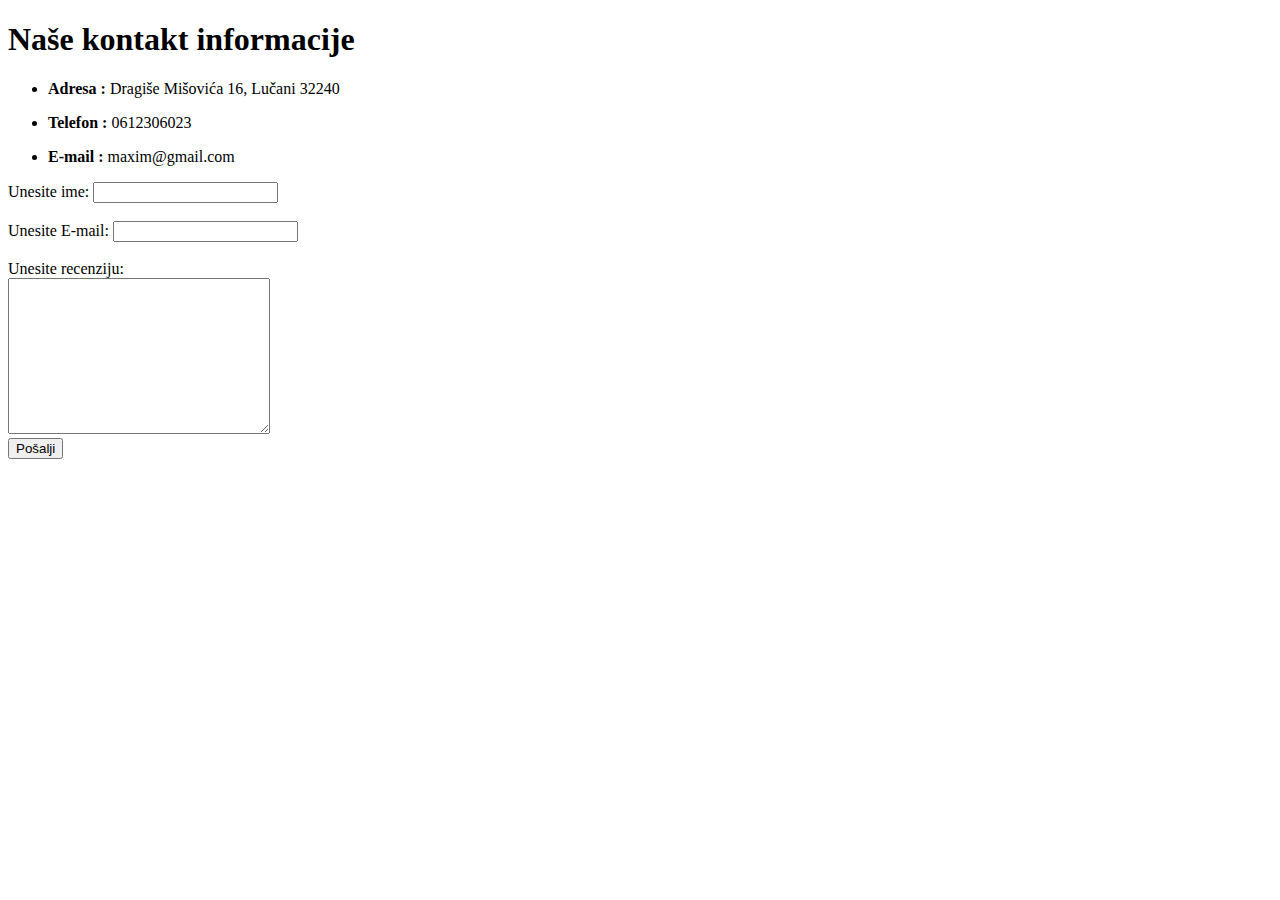
==== kontakt.html @ 083b1af1 "Add files via upload" ====
<!DOCTYPE html>
<html lang="en">
<head>
    <meta charset="UTF-8">
    <meta http-equiv="X-UA-Compatible" content="IE=edge">
    <meta name="viewport" content="width=device-width, initial-scale=1.0">
    <title>Kontakt informacije</title>
    <link rel="stylesheet" href="style.css">
</head>
<body>
    <div>
        <h1>Naše kontakt informacije</h1>
    </div>
   <div>
    <ul>
        <li><p><b>Adresa : </b>Dragiše Mišovića 16, Lučani 32240</p></li>
        <li><p><b>Telefon : </b>0612306023</p></li>
        <li><p><b>E-mail : </b>maxim@gmail.com</p></li>  
    </ul>
   </div>
   <div id="frome">
    <form action="mailto:rastkos189@gmail.com" method="post" enctype="text/plain">
        <label>Unesite ime: </label>
        <input type="text" name="tvojeIme"><br><br>
        <label>Unesite E-mail: </label>
        <input type="email" name="tvojEmail"><br><br>
        <label>Unesite recenziju: </label><br>
        <textarea name="textPoruke" id="" cols="30" rows="10"></textarea><br>
        <input type="submit" value="Pošalji">
      </form>
   </div>
</body>
</html>
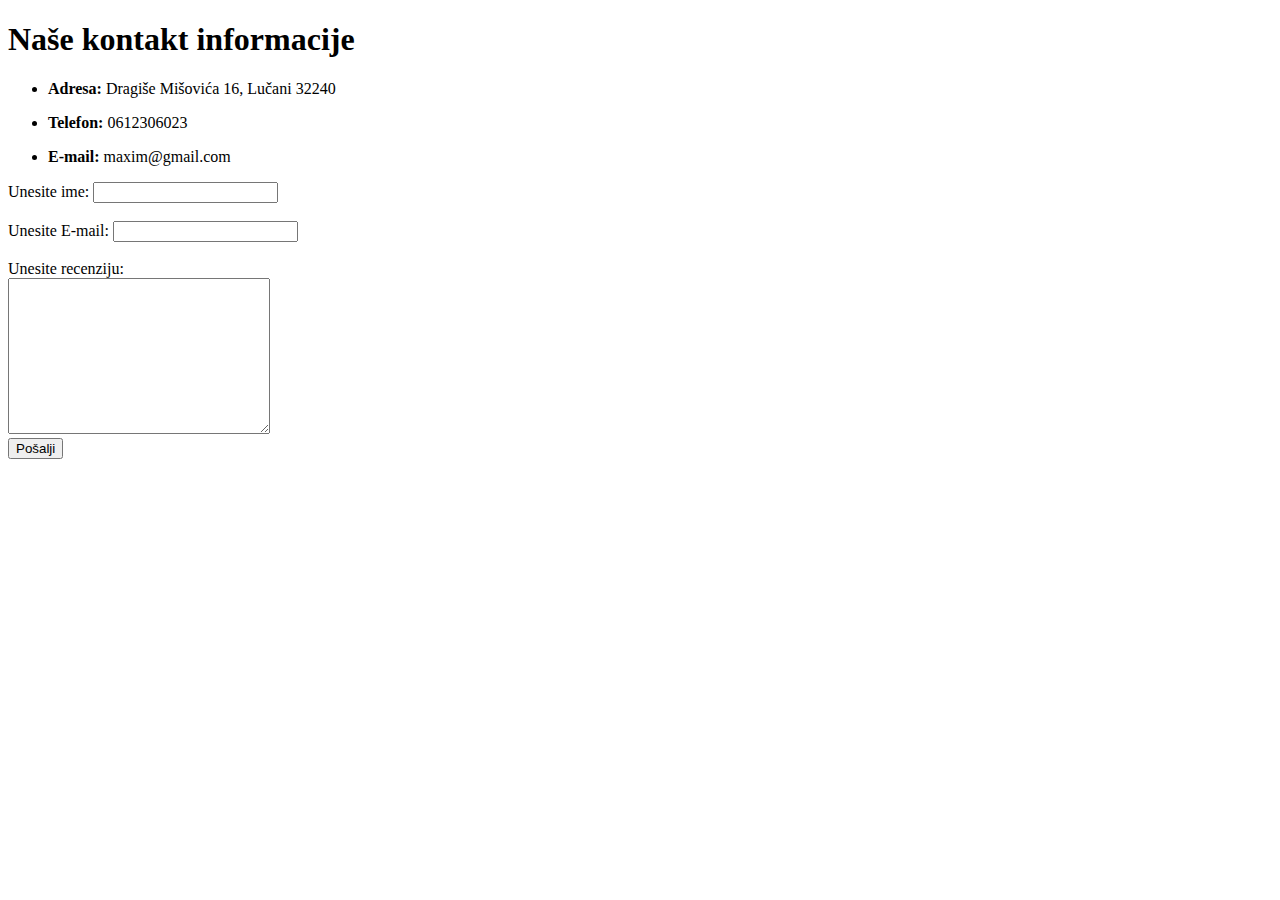
==== commit fcfb8160: "Update css kontakt.html" ====
--- a/kontakt.html
+++ b/kontakt.html
@@ -8,26 +8,30 @@
     <link rel="stylesheet" href="style.css">
 </head>
 <body>
-    <div>
+    <header>
         <h1>Naše kontakt informacije</h1>
-    </div>
-   <div>
-    <ul>
-        <li><p><b>Adresa : </b>Dragiše Mišovića 16, Lučani 32240</p></li>
-        <li><p><b>Telefon : </b>0612306023</p></li>
-        <li><p><b>E-mail : </b>maxim@gmail.com</p></li>  
-    </ul>
-   </div>
-   <div id="frome">
-    <form action="mailto:rastkos189@gmail.com" method="post" enctype="text/plain">
-        <label>Unesite ime: </label>
-        <input type="text" name="tvojeIme"><br><br>
-        <label>Unesite E-mail: </label>
-        <input type="email" name="tvojEmail"><br><br>
-        <label>Unesite recenziju: </label><br>
-        <textarea name="textPoruke" id="" cols="30" rows="10"></textarea><br>
-        <input type="submit" value="Pošalji">
-      </form>
-   </div>
+    </header>
+    
+    <main>
+        <div class="contact-info">
+            <ul>
+                <li><p><b>Adresa:</b> Dragiše Mišovića 16, Lučani 32240</p></li>
+                <li><p><b>Telefon:</b> 0612306023</p></li>
+                <li><p><b>E-mail:</b> maxim@gmail.com</p></li>  
+            </ul>
+        </div>
+
+        <div id="frome">
+            <form action="mailto:rastkos189@gmail.com" method="post" enctype="text/plain">
+                <label>Unesite ime: </label>
+                <input type="text" name="tvojeIme" required><br><br>
+                <label>Unesite E-mail: </label>
+                <input type="email" name="tvojEmail" required><br><br>
+                <label>Unesite recenziju: </label><br>
+                <textarea name="textPoruke" cols="30" rows="10" required></textarea><br>
+                <input type="submit" value="Pošalji">
+            </form>
+        </div>
+    </main>
 </body>
-</html>+</html>
